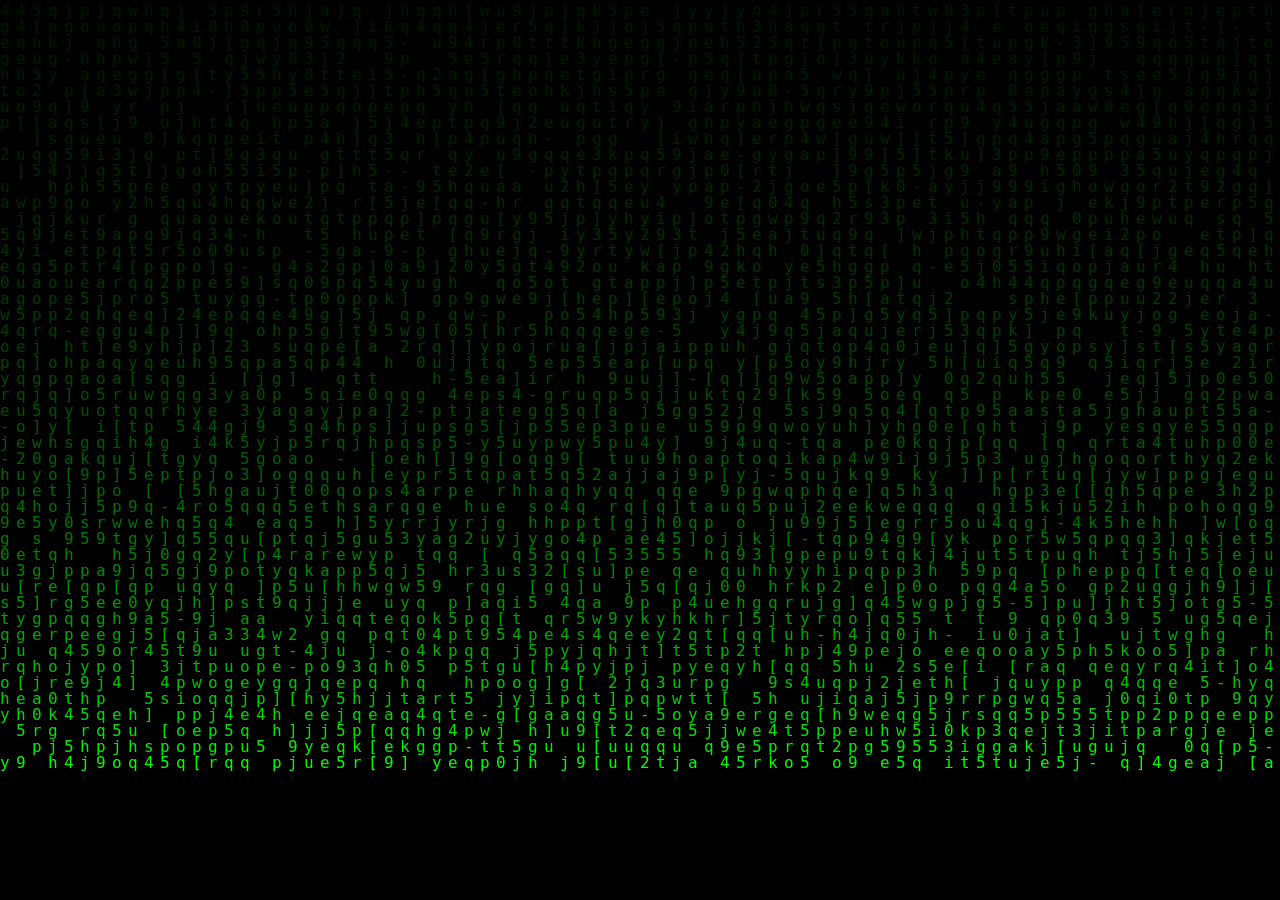
==== rk/mypage/mypage.html @ a0230e30 "Add files via upload" ====
<!DOCTYPE html>
<html lang="ja">
  <head>
    <meta charset="UTF-8" />
    <meta name="viewport" content="width=device-width, initial-scale=1.0" />
    <title>PLAYRIZE</title>
    <link rel="icon" href="../images/logo2.png">
    <link rel="stylesheet" href="style1.css" />
    <!-- 外部CSSファイルへのリンク -->
  </head>
  <body>
  <canvas id="matrix"></canvas>



    <script src="script1.js"></script>
  </body>
</html>
---- rk/mypage/style1.css ----
body {
  background: black;
  color: white;
  margin: 0;    /* ブラウザ標準の余白をリセット(画面端の隙間を消す) */
  padding: 0;
}


#matrix {
  position: fixed;
  z-index: 0;
  pointer-events: none;
}
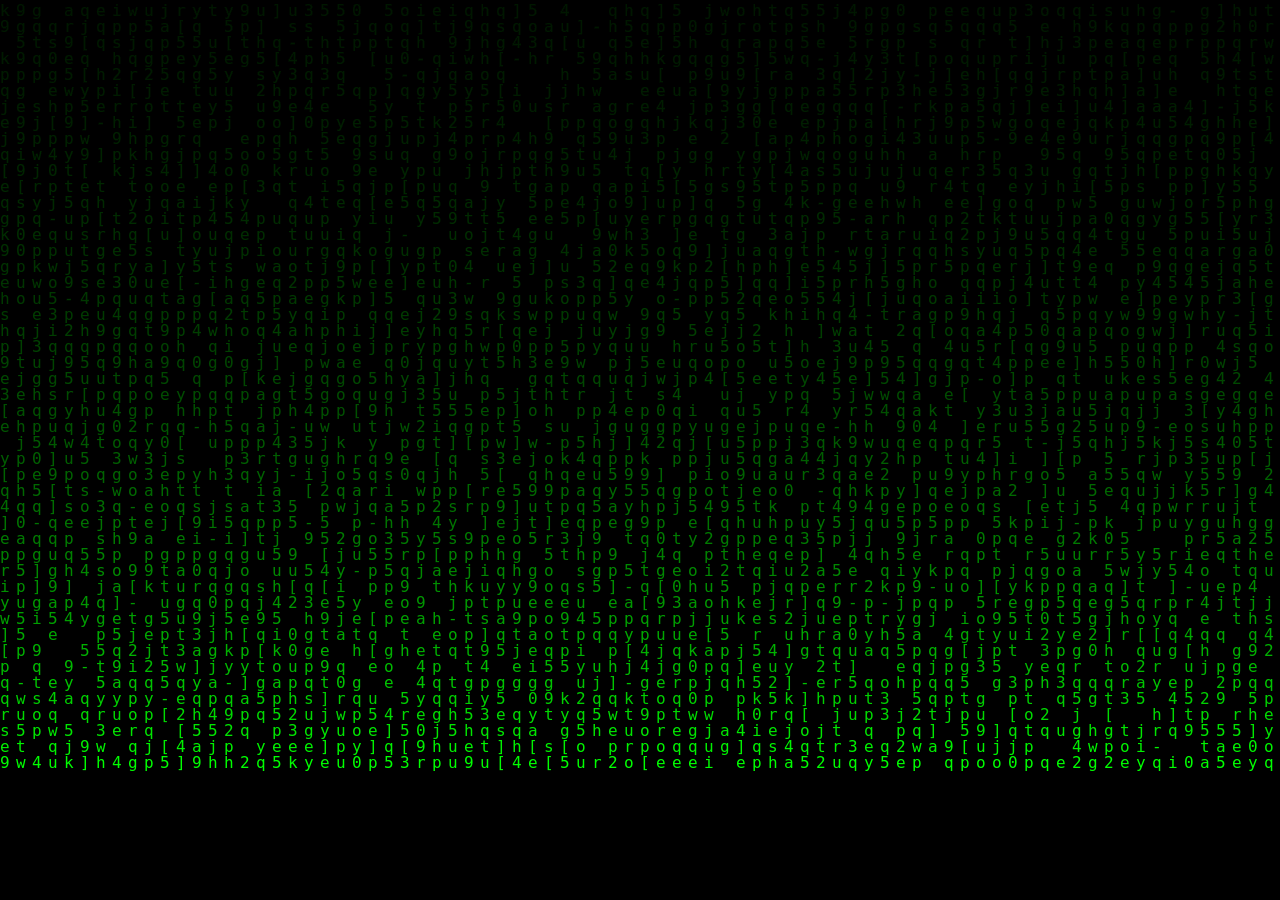
==== commit ff57e31b: "Clean up dead code, duplicate CSS, and copy-paste bugs - Remove unused --main-gutter variable and du" ====
--- a/rk/mypage/mypage.html
+++ b/rk/mypage/mypage.html
@@ -13,6 +13,6 @@
 
 
 
-    <script src="script1.js"></script>
+    <script src="../matrix.js"></script>
   </body>
 </html>
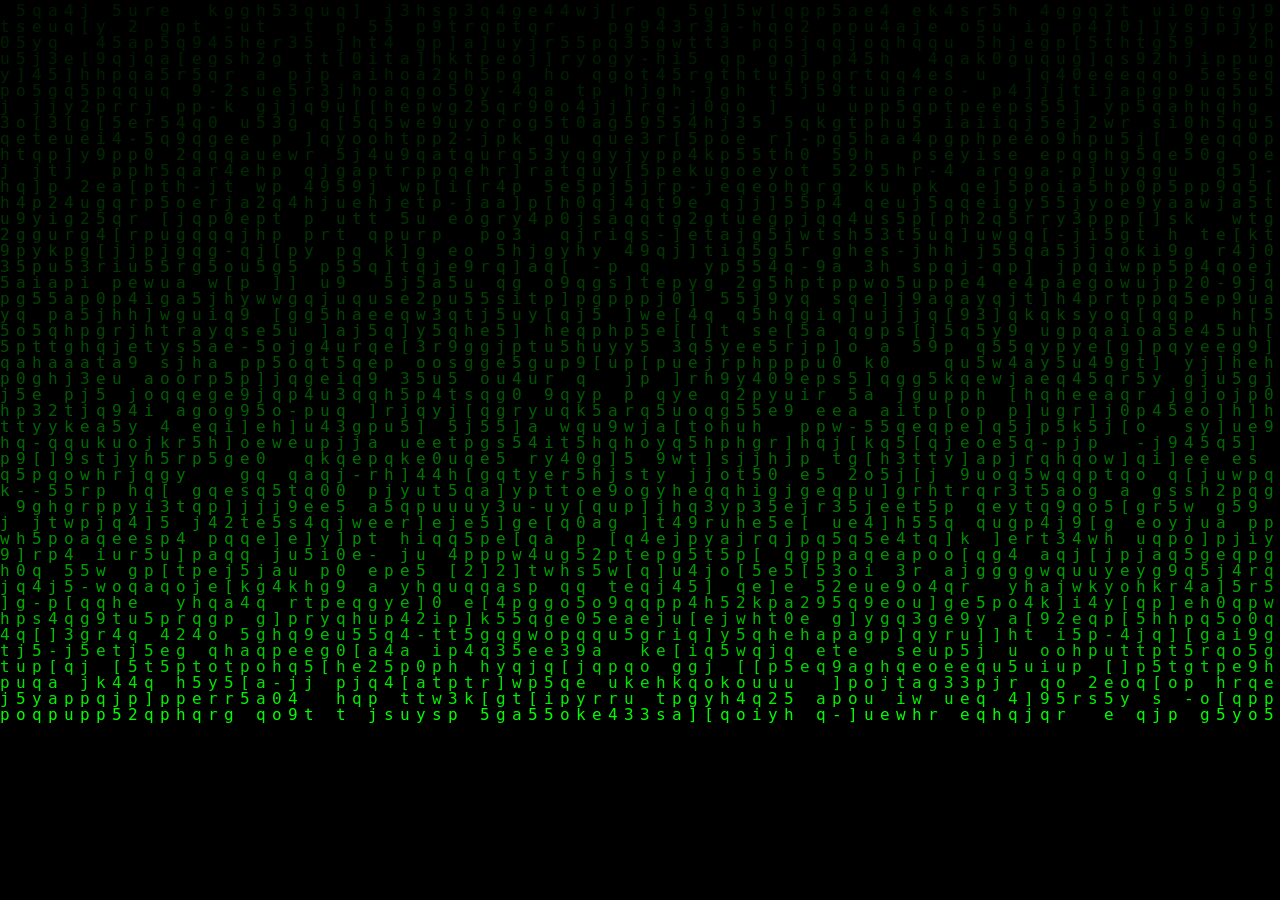
==== commit 61a155a5: "Reformat all files for consistent, cleaner style - Standardize HTML/CSS/JS indentation to 2 spaces t" ====
--- a/rk/mypage/mypage.html
+++ b/rk/mypage/mypage.html
@@ -1,18 +1,15 @@
-<!DOCTYPE html>
-<html lang="ja">
-  <head>
-    <meta charset="UTF-8" />
-    <meta name="viewport" content="width=device-width, initial-scale=1.0" />
-    <title>PLAYRIZE</title>
-    <link rel="icon" href="../images/logo2.png">
-    <link rel="stylesheet" href="style1.css" />
-    <!-- 外部CSSファイルへのリンク -->
-  </head>
-  <body>
-  <canvas id="matrix"></canvas>
-
-
-
-    <script src="../matrix.js"></script>
-  </body>
-</html>+<!DOCTYPE html>
+<html lang="ja">
+  <head>
+    <meta charset="UTF-8" />
+    <meta name="viewport" content="width=device-width, initial-scale=1.0" />
+    <title>PLAYRIZE</title>
+    <link rel="icon" href="../images/logo2.png" />
+    <link rel="stylesheet" href="style1.css" />
+  </head>
+  <body>
+    <canvas id="matrix"></canvas>
+
+    <script src="../matrix.js"></script>
+  </body>
+</html>
--- a/rk/mypage/style1.css
+++ b/rk/mypage/style1.css
@@ -1,13 +1,12 @@
-body {
-  background: black;
-  color: white;
-  margin: 0;    /* ブラウザ標準の余白をリセット(画面端の隙間を消す) */
-  padding: 0;
-}
-
-
-#matrix {
-  position: fixed;
-  z-index: 0;
-  pointer-events: none;
-}+body {
+  background: black;
+  color: white;
+  margin: 0; /* ブラウザ標準の余白をリセット(画面端の隙間を消す) */
+  padding: 0;
+}
+
+#matrix {
+  position: fixed;
+  z-index: 0;
+  pointer-events: none;
+}
